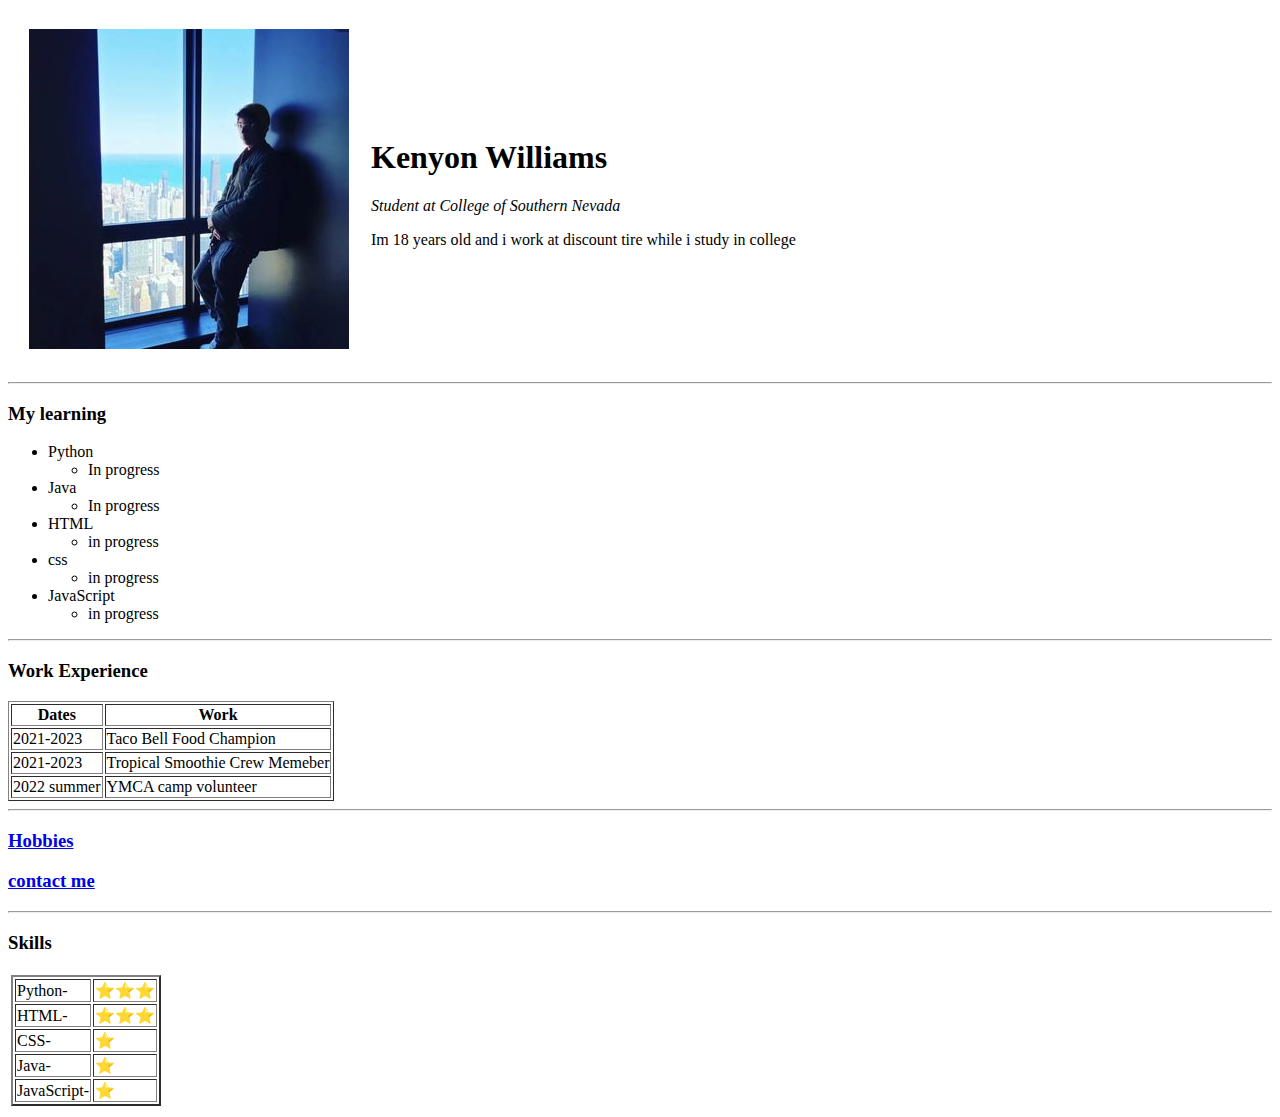
==== index.html @ c80637ce "Add files via upload" ====
<!DOCTYPE html>

<head>
    <meta charset="UTF-8">
    <title>kenyons website</title>
</head>

<body>
    <table cellspacing=20>
        <tr>
            <td><img src="me.jpg" coding picture"></td>
            <td>
                <h1>Kenyon Williams</h1>
                <em>
                    <p>Student at College of Southern Nevada</p>
                </em>
                <p>Im 18 years old and i work at discount tire while i study in college</p>
            </td>
        </tr>
    </table>


    <hr>

    <h3> My learning</h3>
    <ul>
        <li>Python
            <ul>
                <li>In progress</li>
            </ul>
        <li>Java
            <ul>
                <li>In progress</li>
            </ul>
        <li>HTML
            <ul>
                <li>in progress</li>
            </ul>
        <li>css
            <ul>
                <li>in progress</li>
            </ul>
        <li>JavaScript
            <ul>
                <li>in progress</li>
            </ul>
    </ul>
    <hr>
    <h3>Work Experience</h3>

    <table border=1>

        <thead>
            <th>Dates</th>
            <th>Work</th>
        </thead>
        <tbody>

        </tbody>
        <tr>
            <td>2021-2023</td>
            <td>Taco Bell Food Champion</td>

        </tr>
        <tr>
            <td>2021-2023</td>
            <td>Tropical Smoothie Crew Memeber</td>
        </tr>
        <tr>
            <td>2022 summer</td>
            <td>YMCA camp volunteer</td>
        </tr>

    </table>
    <hr>
    <a href="hobbies.html">
        <h3>Hobbies</h3>
    </a>
    <a href="contact.html">
        <h3>contact me</h3>
    </a>
    <hr>
    <h3>Skills</h3>
    <table>

        <tr>
            <td><table border=2>
        <tr>
            <td>Python-</td>
            <td>⭐⭐⭐</td>
        </tr>
        <tr>
            <td>HTML-</td>
            <td>⭐⭐⭐</td>

        </tr>
        <tr>
            <td>CSS-</td>
            <td>⭐</td>

        </tr>
        <tr>
            <td>Java-</td>
            <td>⭐</td>


        </tr>
        <tr>
            <td>JavaScript-</td>
            <td>⭐</td>
        </tr>
    </table></td>
            <td></td>
        </tr>
    </table>




    


</body>

</html>
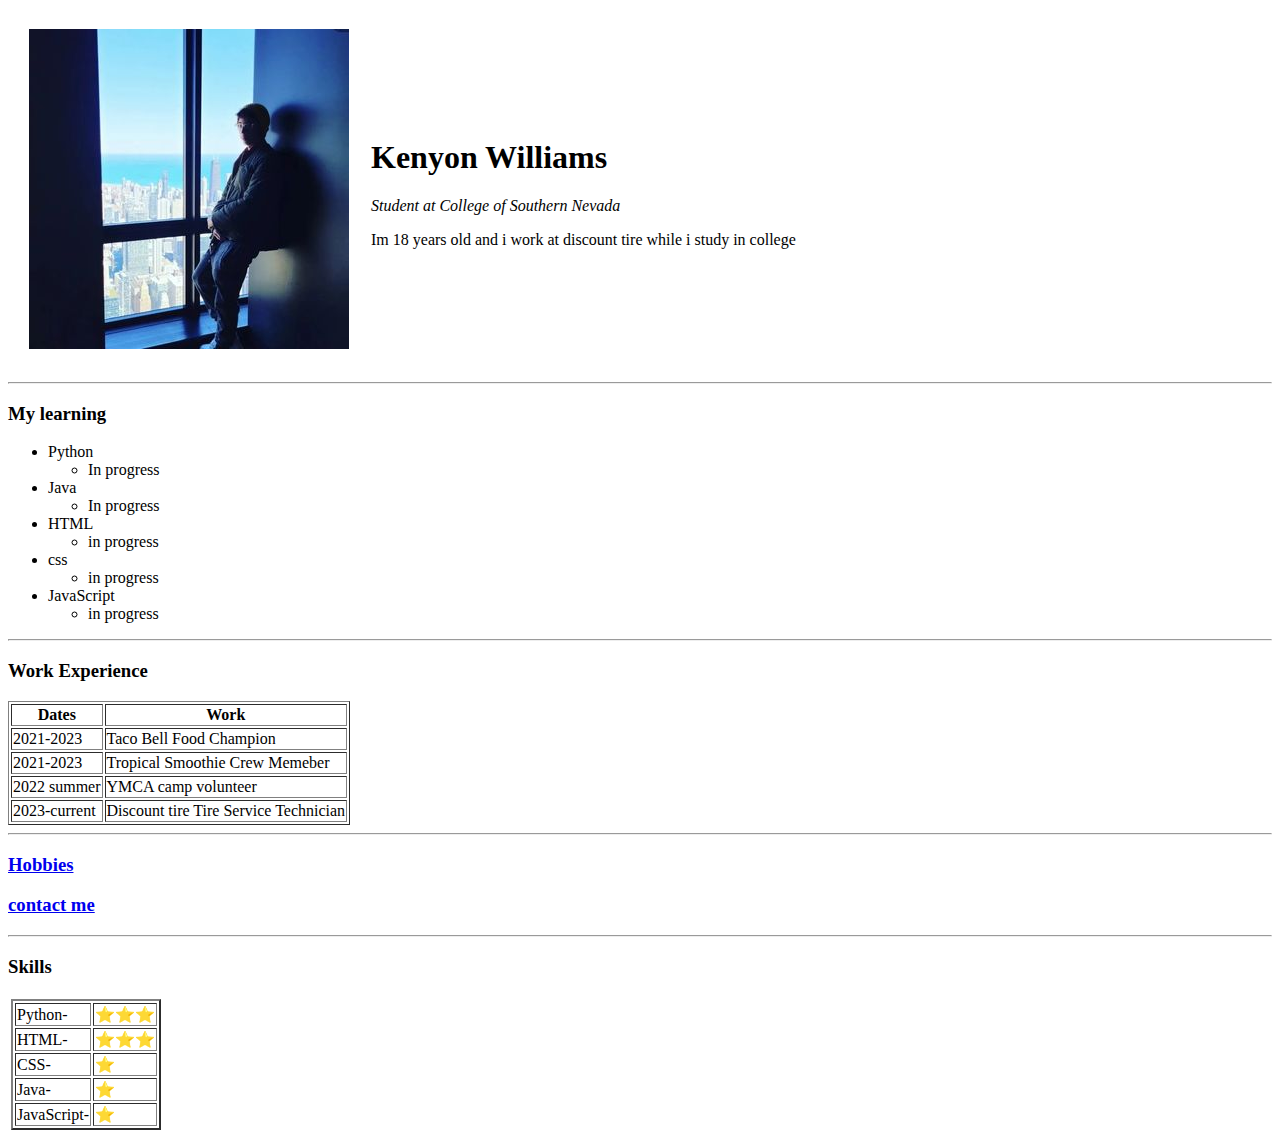
==== commit 39bfd36f: "Add files via upload" ====
--- a/index.html
+++ b/index.html
@@ -70,7 +70,11 @@
             <td>2022 summer</td>
             <td>YMCA camp volunteer</td>
         </tr>
+        <tr>
+            <td>2023-current</td>
+            <td>Discount tire Tire Service Technician</td>
 
+        </tr>
     </table>
     <hr>
     <a href="hobbies.html">
